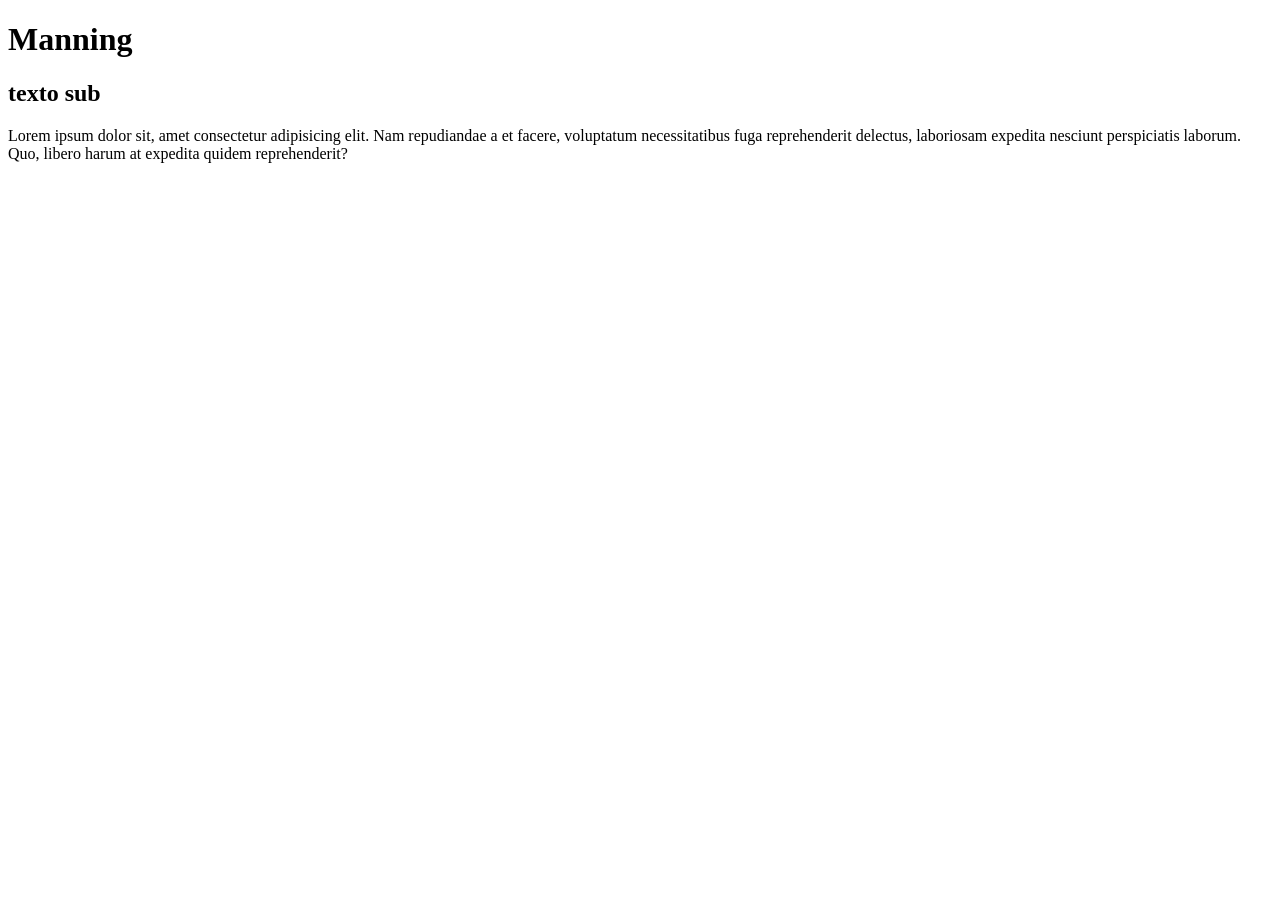
==== RocketSeat/index.html @ 15d5afc3 "nova versão" ====
<!DOCTYPE html>
<html lang="pt-br">
<head>
    <meta charset="UTF-8">
    <meta name="viewport" content="width=device-width, initial-scale=1.0">
    <title>Document</title>
</head>
<body>
    <h1>Manning</h1>
    <h2>texto sub</h2>
    <p>Lorem ipsum dolor sit, amet consectetur adipisicing elit. Nam repudiandae a et facere, voluptatum necessitatibus fuga reprehenderit delectus, laboriosam expedita nesciunt perspiciatis laborum. Quo, libero harum at expedita quidem reprehenderit?</p>
</body>
</html>
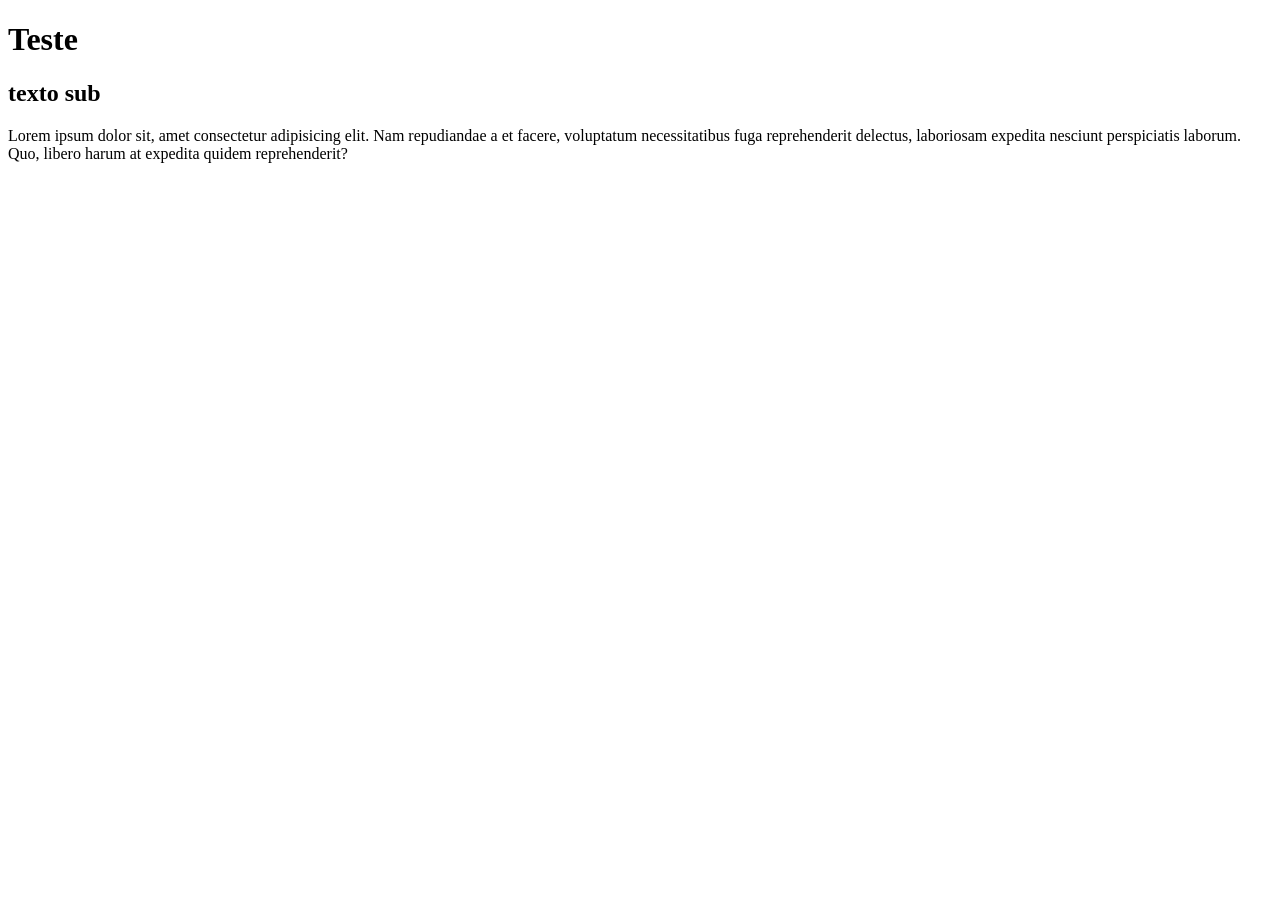
==== commit f056f205: "novo" ====
--- a/RocketSeat/index.html
+++ b/RocketSeat/index.html
@@ -6,7 +6,7 @@
     <title>Document</title>
 </head>
 <body>
-    <h1>Manning</h1>
+    <h1>Teste</h1>
     <h2>texto sub</h2>
     <p>Lorem ipsum dolor sit, amet consectetur adipisicing elit. Nam repudiandae a et facere, voluptatum necessitatibus fuga reprehenderit delectus, laboriosam expedita nesciunt perspiciatis laborum. Quo, libero harum at expedita quidem reprehenderit?</p>
 </body>
